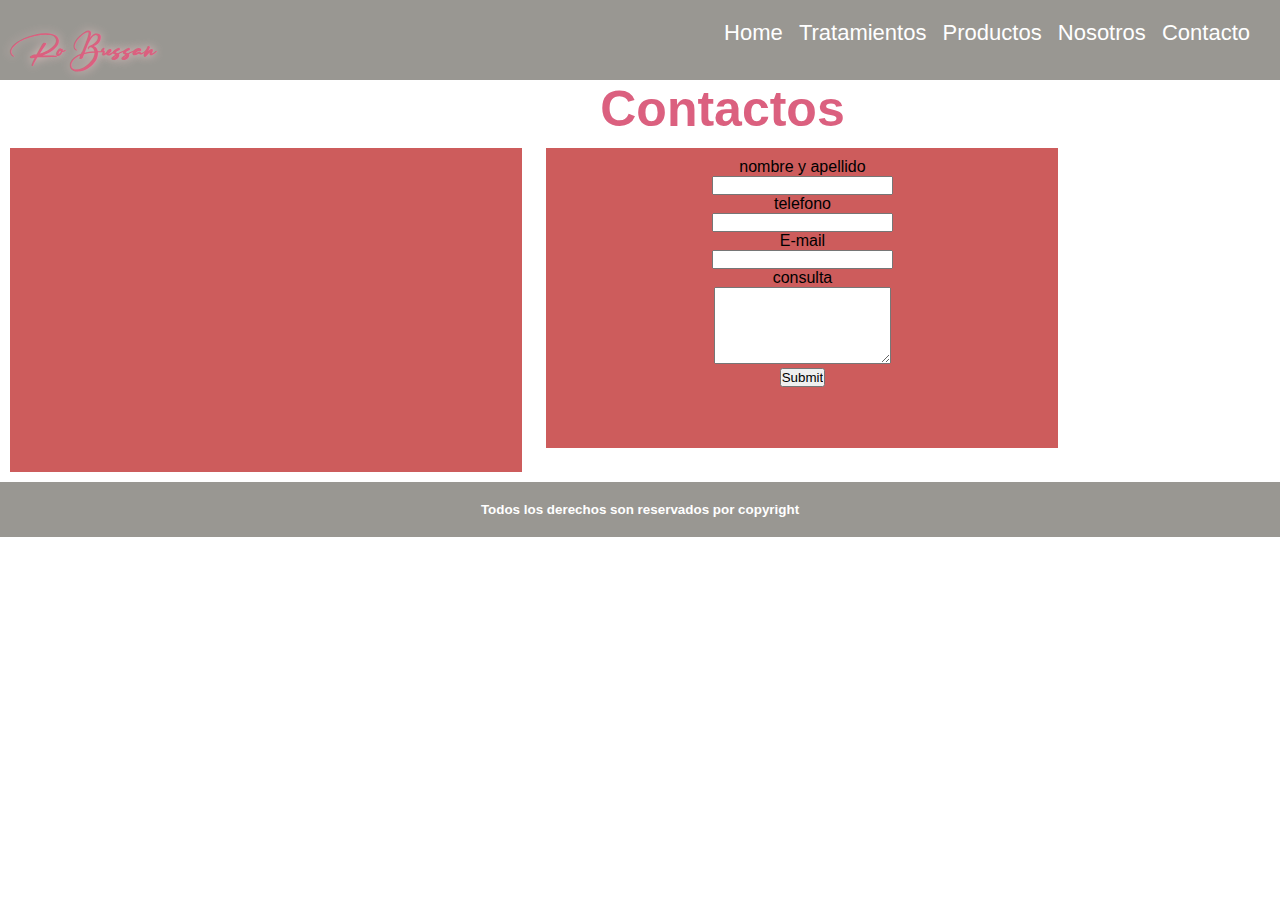
==== pages/contactos.html @ a9dc8a27 "arrancando pre entrega" ====
<!DOCTYPE html>
<html lang="es">
<head>
    <meta charset="UTF-8">
    <meta name="viewport" content="width=device-width, initial-scale=1.0">
    <link rel="shortcut icon" href="/multimedia/favicon.png" type="image/x-icon">
    <link rel="stylesheet" href="https://cdnjs.cloudflare.com/ajax/libs/font-awesome/6.5.1/css/all.min.css" integrity="sha512-DTOQO9RWCH3ppGqcWaEA1BIZOC6xxalwEsw9c2QQeAIftl+Vegovlnee1c9QX4TctnWMn13TZye+giMm8e2LwA==" crossorigin="anonymous" referrerpolicy="no-referrer" />
    <link rel="stylesheet" href="/css/estilos.css">
    <title>contacto</title>
</head>
<body>
    <header>
        <div class="logo">Ro Bressan</div>
        <nav class="barra">
            <ul>
                <li><a href="../index.html">Home</a></li>
                <li><a href="/pages/tratamientos.html">Tratamientos</a></li>
                <li><a href="/pages/productos.html">Productos</a></li>
                <li><a href="/pages/nosotros.html">Nosotros</a></li>
                <li><a href="/pages/contactos.html">Contacto</a></li>
            </ul>
        </nav>
        
    </header>
    <main>
        <h3>Contactos</h3>
        <div class="mapa">
            <iframe src="https://www.google.com/maps/embed?pb=!1m14!1m12!1m3!1d3919.371459234667!2d-60.51160231920423!3d-31.760685659868006!2m3!1f0!2f0!3f0!3m2!1i1024!2i768!4f13.1!5e0!3m2!1ses!2sar!4v1707655248207!5m2!1ses!2sar" width="400" height="300" style="border:0;" allowfullscreen="" loading="lazy" referrerpolicy="no-referrer-when-downgrade"></iframe>           
        </div>
        <div class="form">
            <form action="enviar.php"method="post" enctype="text/plain">
                <label for="">nombre y apellido</label><br>
                <input type="text"><br>
                <label for="">telefono</label><br>
                <input type="text"><br>
                <label for="">E-mail</label><br>
                <input type="email" name="" id=""><br>
                <label for="">consulta</label><br>
                <textarea name="" id="" cols="20" rows="5"></textarea><br>
                <input type="submit">
                
            </form>
        </div>
                
    </main>
    <footer>
        <h6>Todos los derechos son reservados por copyright</h6>
        <div class="redes">
            <a href="https://web.whatsapp.com" target="_blank">
                <i class="fa-brands fa-square-whatsapp"></i>  
            </a>
            <a href="https://www.facebook.com" target="_blank">
                <i class="fa-brands fa-facebook"></i>
            </a>
            <a href="https://www.instagram.com" target="_blank">
                <i class="fa-brands fa-instagram"></i>
            </a>

        </div>
    </footer>
    

    
</body>
</html>
---- css/estilos.css ----
*{
    margin: 0;
    padding: 0;
    box-sizing: border-box;
    font-family: Verdana, Geneva, Tahoma, sans-serif;
}

@font-face {
    font-family:Ruthligos;
    src: url(/fonts/Ruthligos.ttf);
}

header{
    height: 80px;
    width: 100%;
    background-color: rgb(153, 151, 146);
    padding: 20px;
    font-size: 22px;
    
}

.logo{
    color: #db607f;
    float: left;
    font-weight: bold;
    text-shadow: 0 0 10px #ecc8c8;
    font-family:Ruthligos;
    margin: 10px;
}

.barra{
    float: right;
    
}

.barra ul li{
    list-style: none;
    display: inline-block;
}

.barra a{
    text-decoration: none;
    color: #fff;
    margin-right: 10px;
}

.barra a:hover{
    color: rgb(126, 4, 89);
} 

.fondo{
    height: 100vh;
    width: 100%;
    background-image: url(/multimedia/istockphoto-1267640797-1024x1024.jpg);
    background-size: cover; 
    background-position:center center;
}

h1{
    color: #f7e6f0;
    text-align: center;
    font-size: 150px;
}

h2{
    color: #db607f;
    text-align: center;
    font-size: 150px;
    font-family:Ruthligos; 
}

h3{
    color: #db607f;
    text-align: center;
    font-size: 50px;

}
.trata1{
    width: 30%;
    height: auto;
    margin: 10px;
    padding: 10px;
    background-color: indianred;
    border-color: black;
    display:inline-block;
    vertical-align: top;
    box-sizing: border-box;
}
.trata1 img{
    width: 100%;
    height: auto;
}
.produ{
    width: 20%;
    height: auto;
    margin: 10px;
    padding: 10px;
    background-color: indianred;
    border-color: black;
    display:inline-block;
    vertical-align: top;
    box-sizing: border-box;
}
.produ img{
    width: 100%;
    height: auto;
}

.nosotrosFondo{
    height: 100vh;
    width: 100%;
    background-image: url(/multimedia/istockphoto-1226861453-1024x1024.jpg);
    background-size: cover; 
    background-position:center center;
    color: #db607f;
    text-align: center;
    font-size: 20px;
    margin: 20px;
    padding: 30px;

}
h4{
    text-align: center;
    font-size: 40px;
    margin: 40px;
    padding: 50px;
    
}
p{
    margin: 30px;
    padding: 30px;

}

.mapa{
    width: 40%;
    height: 100%;
    margin: 10px;
    padding: 10px;
    background-color: indianred;
    display:inline-block;
    vertical-align: top;
    box-sizing: border-box;
    text-align: center;
    
}

.form{
    width: 40%;
    height: 300px;
    margin: 10px;
    padding: 10px;
    background-color: indianred;
    display:inline-block;
    vertical-align: top;
    box-sizing: border-box;
    text-align: center;
}

footer{
    background-color: rgb(153, 151, 146);
    color: #fff;
    text-align: center;
    padding: 20px;
    font-size: 20px;

}

.redes a{
    color: #db607f;
    text-decoration: none;
    font-size: 40px;


}
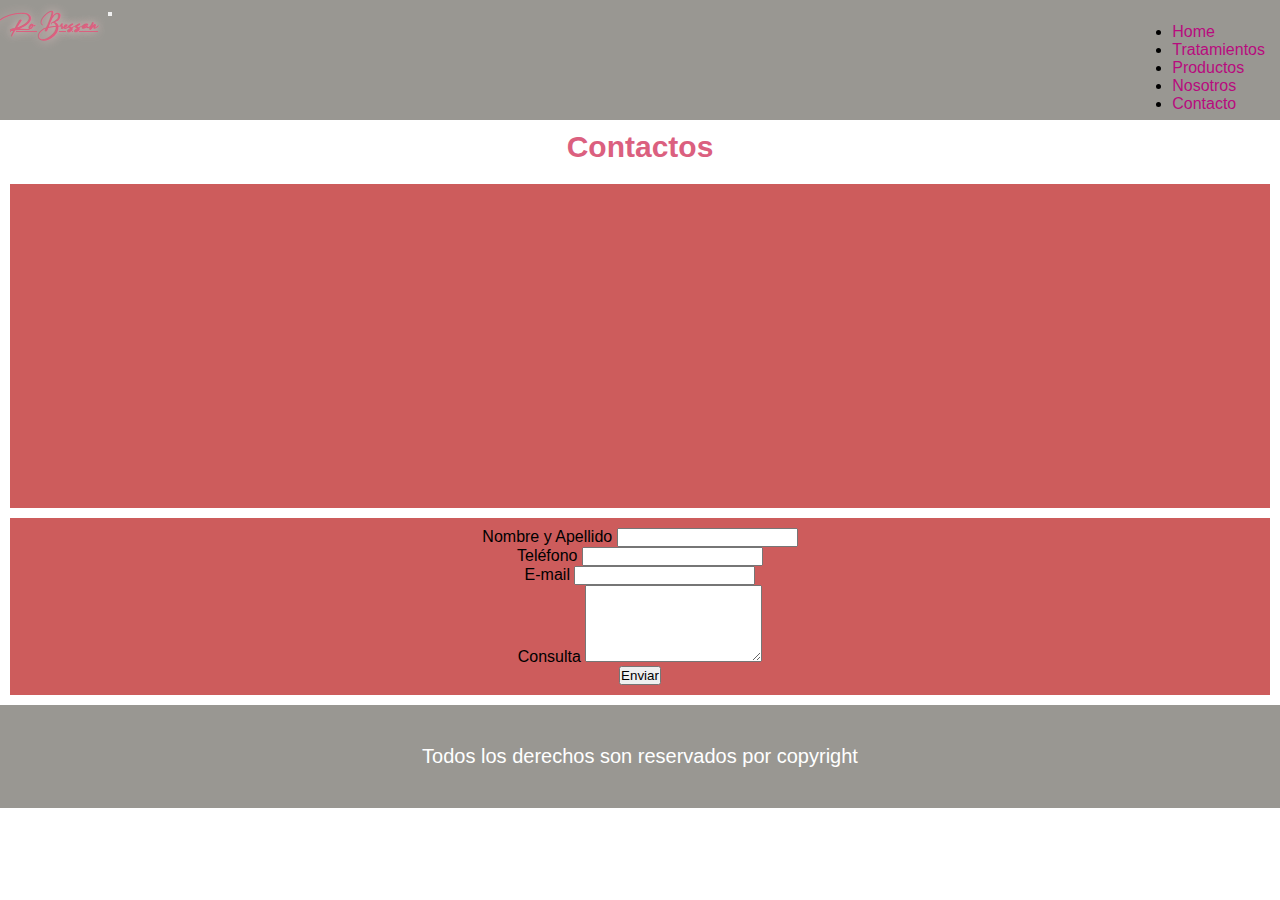
==== commit 5bdcbab5: "todos responsive" ====
--- a/pages/contactos.html
+++ b/pages/contactos.html
@@ -5,46 +5,77 @@
     <meta name="viewport" content="width=device-width, initial-scale=1.0">
     <link rel="shortcut icon" href="/multimedia/favicon.png" type="image/x-icon">
     <link rel="stylesheet" href="https://cdnjs.cloudflare.com/ajax/libs/font-awesome/6.5.1/css/all.min.css" integrity="sha512-DTOQO9RWCH3ppGqcWaEA1BIZOC6xxalwEsw9c2QQeAIftl+Vegovlnee1c9QX4TctnWMn13TZye+giMm8e2LwA==" crossorigin="anonymous" referrerpolicy="no-referrer" />
+    <!--inicio bootstrap-->
+    <link href="https://cdn.jsdelivr.net/npm/bootstrap@5.1.3/dist/css/bootstrap.min.css" rel="stylesheet" integrity="sha384-1BmE4kWBq78iYhFldvKuhfTAU6auU8tT94WrHftjDbrCEXSU1oBoqyl2QvZ6jIW3" crossorigin="anonymous">
+    <!--fin de bootstrap-->
     <link rel="stylesheet" href="/css/estilos.css">
     <title>contacto</title>
 </head>
 <body>
     <header>
-        <div class="logo">Ro Bressan</div>
-        <nav class="barra">
-            <ul>
-                <li><a href="../index.html">Home</a></li>
-                <li><a href="/pages/tratamientos.html">Tratamientos</a></li>
-                <li><a href="/pages/productos.html">Productos</a></li>
-                <li><a href="/pages/nosotros.html">Nosotros</a></li>
-                <li><a href="/pages/contactos.html">Contacto</a></li>
-            </ul>
+        <!--navbar-->
+        <nav class="navbar navbar-expand-md  navbar-dark">
+            <div class="container-fluid">
+                <a class="navbar-brand" href="../index.html">Ro Bressan</a>
+                <button class="navbar-toggler" type="button" data-bs-toggle="collapse" data-bs-target="#collapsibleNavbar">
+                    <span class="navbar-toggler-icon"></span>
+                </button>
+                <div class="collapse navbar-collapse" id="collapsibleNavbar">
+                    <ul class="navbar-nav">
+                        <li class="nav-item">
+                            <a class="nav-link" href="../index.html">Home</a></li>
+                        <li class="nav-item">
+                            <a class="nav-link" href="/pages/tratamientos.html">Tratamientos</a></li>
+                        <li class="nav-item">
+                            <a class="nav-link" href="/pages/productos.html">Productos</a></li>
+                        <li class="nav-item">
+                            <a class="nav-link" href="/pages/nosotros.html">Nosotros</a></li>
+                        <li class="nav-item">
+                            <a class="nav-link" href="/pages/contactos.html">Contacto</a></li>
+                        </ul>
+                </div>
+            </div>
         </nav>
-        
+        <!--navbar-->
     </header>
+
     <main>
-        <h3>Contactos</h3>
-        <div class="mapa">
-            <iframe src="https://www.google.com/maps/embed?pb=!1m14!1m12!1m3!1d3919.371459234667!2d-60.51160231920423!3d-31.760685659868006!2m3!1f0!2f0!3f0!3m2!1i1024!2i768!4f13.1!5e0!3m2!1ses!2sar!4v1707655248207!5m2!1ses!2sar" width="400" height="300" style="border:0;" allowfullscreen="" loading="lazy" referrerpolicy="no-referrer-when-downgrade"></iframe>           
+        <div class="container">
+            <div class="row">
+                <div class="col-md-6">
+                    <h3>Contactos</h3>
+                    <div class="mapa">
+                        <iframe src="https://www.google.com/maps/embed?pb=!1m14!1m12!1m3!1d3919.371459234667!2d-60.51160231920423!3d-31.760685659868006!2m3!1f0!2f0!3f0!3m2!1i1024!2i768!4f13.1!5e0!3m2!1ses!2sar!4v1707655248207!5m2!1ses!2sar" width="100%" height="300" style="border:0;" allowfullscreen="" loading="lazy" referrerpolicy="no-referrer-when-downgrade"></iframe>           
+                    </div>
+                </div>
+                <div class="col-md-6">
+                    <div class="form">
+                        <form action="enviar.php" method="post" enctype="text/plain">
+                            <div class="mb-3">
+                                <label for="nombreApellido" class="form-label">Nombre y Apellido</label>
+                                <input type="text" class="form-control" id="nombreApellido">
+                            </div>
+                            <div class="mb-3">
+                                <label for="telefono" class="form-label">Teléfono</label>
+                                <input type="text" class="form-control" id="telefono">
+                            </div>
+                            <div class="mb-3">
+                                <label for="email" class="form-label">E-mail</label>
+                                <input type="email" class="form-control" id="email">
+                            </div>
+                            <div class="mb-3">
+                                <label for="consulta" class="form-label">Consulta</label>
+                                <textarea class="form-control" id="consulta" rows="5"></textarea>
+                            </div>
+                            <button type="submit" class="btn btn-primary">Enviar</button>
+                        </form>
+                    </div>
+                </div>
+            </div>
         </div>
-        <div class="form">
-            <form action="enviar.php"method="post" enctype="text/plain">
-                <label for="">nombre y apellido</label><br>
-                <input type="text"><br>
-                <label for="">telefono</label><br>
-                <input type="text"><br>
-                <label for="">E-mail</label><br>
-                <input type="email" name="" id=""><br>
-                <label for="">consulta</label><br>
-                <textarea name="" id="" cols="20" rows="5"></textarea><br>
-                <input type="submit">
-                
-            </form>
-        </div>
-                
     </main>
     <footer>
-        <h6>Todos los derechos son reservados por copyright</h6>
+        <p>Todos los derechos son reservados por copyright</p>
         <div class="redes">
             <a href="https://web.whatsapp.com" target="_blank">
                 <i class="fa-brands fa-square-whatsapp"></i>  
@@ -59,7 +90,14 @@
         </div>
     </footer>
     
-
+<!-- js -->
+<script src="https://cdn.jsdelivr.net/npm/@popperjs/core@2.10.2/dist/umd/popper.min.js"
+    integrity="sha384-7+zCNj/IqJ95wo16oMtfsKbZ9ccEh31eOz1HGyDuCQ6wgnyJNSYdrPa03rtR1zdB" crossorigin="anonymous">
+</script>
+<script src="https://cdn.jsdelivr.net/npm/bootstrap@5.1.3/dist/js/bootstrap.min.js"
+    integrity="sha384-QJHtvGhmr9XOIpI6YVutG+2QOK9T+ZnN4kzFN1RtK3zEFEIsxhlmWl5/YESvpZ13" crossorigin="anonymous">
+</script>
+<!-- js -->
     
 </body>
 </html>--- a/css/estilos.css
+++ b/css/estilos.css
@@ -11,20 +11,47 @@
 }
 
 header{
-    height: 80px;
+    height: auto;
     width: 100%;
     background-color: rgb(153, 151, 146);
-    padding: 20px;
-    font-size: 22px;
-    
-}
-
-.logo{
-    color: #db607f;
+
+    
+}
+.navbar-brand{
+    color: #db607f !important;
     float: left;
     font-weight: bold;
     text-shadow: 0 0 10px #ecc8c8;
     font-family:Ruthligos;
+    margin: 10px
+}
+.navbar{
+    background-color: rgb(153, 151, 146);
+    width: 100%;
+    min-height: 120px;
+    
+}
+.nav-link {
+    text-decoration: none;
+    color: #b80b7e !important;
+    margin-right: 10px;    
+    list-style: none;
+    display: inline-block;
+}
+.collapse{
+    display: flex;
+    justify-content: flex-end;
+    padding: 5px;
+    
+}
+
+
+.logo{
+    color: #db607f;
+    float: left;
+    font-weight: bold;
+    text-shadow: 0 0 10px #ecc8c8;
+    font-family:Ruthligos;
     margin: 10px;
 }
 
@@ -40,70 +67,69 @@
 
 .barra a{
     text-decoration: none;
-    color: #fff;
+    color: #b80b7e;
     margin-right: 10px;
 }
-
+.nav-link:hover{
+    color: rgb(126, 4, 89);
+}
 .barra a:hover{
     color: rgb(126, 4, 89);
 } 
 
 .fondo{
-    height: 100vh;
-    width: 100%;
+    height: 100 vh;
+    width: 100vw;
     background-image: url(/multimedia/istockphoto-1267640797-1024x1024.jpg);
     background-size: cover; 
-    background-position:center center;
+    background-position: center;
+    max-width: 100%;
 }
 
 h1{
     color: #f7e6f0;
     text-align: center;
-    font-size: 150px;
+    font-size: 10vw; 
 }
 
 h2{
     color: #db607f;
     text-align: center;
-    font-size: 150px;
+    font-size: 10vw;
     font-family:Ruthligos; 
 }
 
 h3{
-    color: #db607f;
-    text-align: center;
-    font-size: 50px;
-
-}
-.trata1{
-    width: 30%;
+    padding: 10px;
+    color: #db607f;
+    text-align: center;
+    font-size: 30px;
+}
+
+.galeria {
+    border: 20px;
+    border-color: #db607f;
+}
+
+.galeria img{
+    max-width: 100%;
+    height:auto;
+}
+
+
+
+.produ {
+    margin-bottom: 20px; /* Espacio entre los productos */
+}
+
+.produ img {
+    max-width: 100%;
     height: auto;
-    margin: 10px;
-    padding: 10px;
-    background-color: indianred;
-    border-color: black;
-    display:inline-block;
-    vertical-align: top;
-    box-sizing: border-box;
-}
-.trata1 img{
-    width: 100%;
-    height: auto;
-}
-.produ{
-    width: 20%;
-    height: auto;
-    margin: 10px;
-    padding: 10px;
-    background-color: indianred;
-    border-color: black;
-    display:inline-block;
-    vertical-align: top;
-    box-sizing: border-box;
-}
-.produ img{
-    width: 100%;
-    height: auto;
+}
+
+.produ p {
+    font-size: 16px;
+    color: #333;
 }
 
 .nosotrosFondo{
@@ -126,33 +152,32 @@
     padding: 50px;
     
 }
+
+h5{
+    text-align: center;
+    font-size: 20px;
+    margin: 10px;
+    padding: 10px;
+    
+}
 p{
-    margin: 30px;
-    padding: 30px;
-
-}
-
-.mapa{
-    width: 40%;
-    height: 100%;
+    margin: 10px;
+    padding: 10px;
+
+}
+
+.mapa {
     margin: 10px;
     padding: 10px;
     background-color: indianred;
-    display:inline-block;
-    vertical-align: top;
     box-sizing: border-box;
     text-align: center;
-    
-}
-
-.form{
-    width: 40%;
-    height: 300px;
+}
+
+.form {
     margin: 10px;
     padding: 10px;
     background-color: indianred;
-    display:inline-block;
-    vertical-align: top;
     box-sizing: border-box;
     text-align: center;
 }
@@ -169,7 +194,7 @@
 .redes a{
     color: #db607f;
     text-decoration: none;
-    font-size: 40px;
-
-
-}
+    font-size: 30px;
+
+
+}
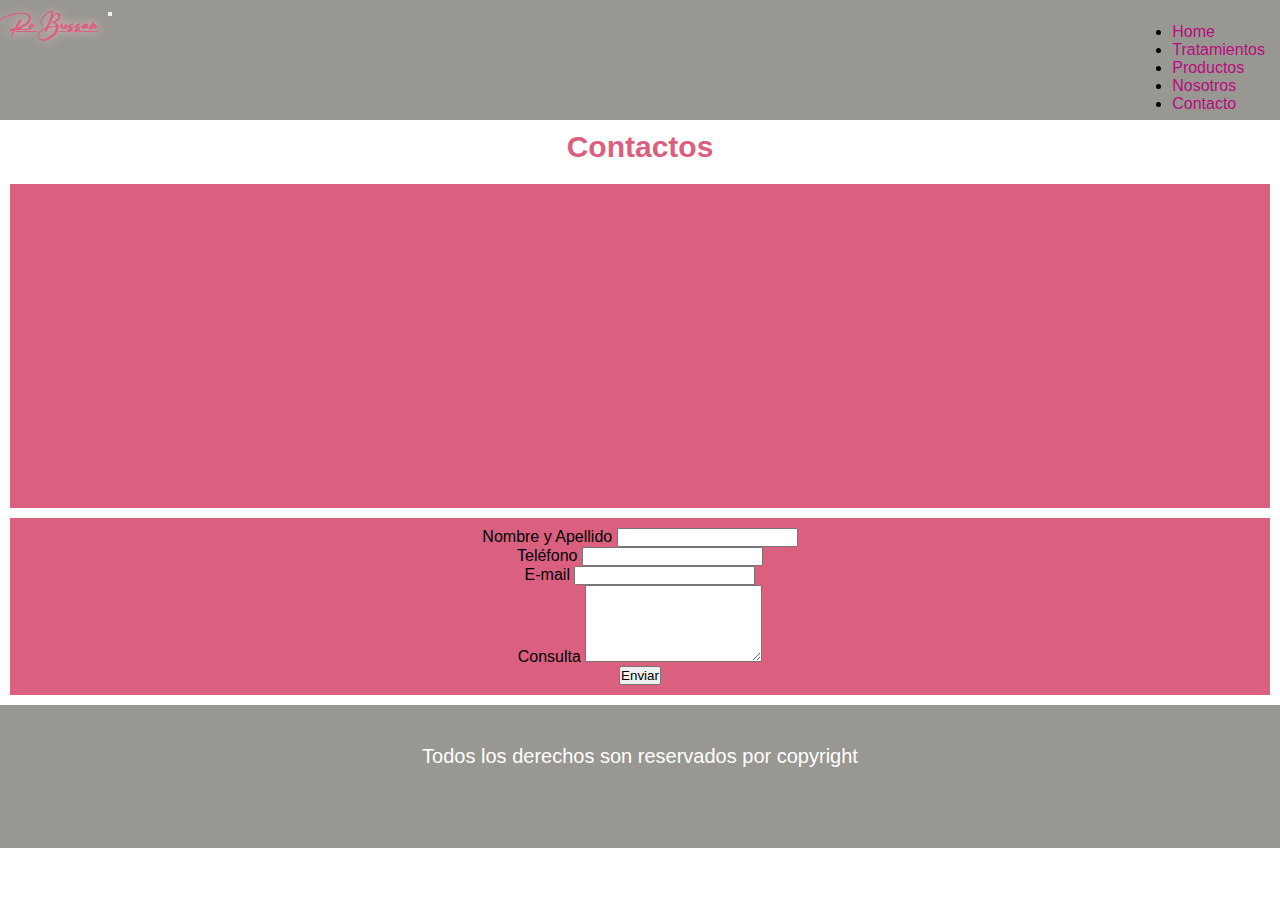
==== commit 5f3d2698: "first commit" ====
--- a/pages/contactos.html
+++ b/pages/contactos.html
@@ -1,23 +1,33 @@
 <!DOCTYPE html>
 <html lang="es">
+
 <head>
     <meta charset="UTF-8">
     <meta name="viewport" content="width=device-width, initial-scale=1.0">
+    <meta name="description"
+        content="¡Contáctanos y descubre cómo podemos ayudarte a realzar tu belleza y bienestar! Estamos aquí para responder tus preguntas, programar citas y brindarte la mejor experiencia en nuestro centro de estética corporal y facial.">
+    <meta name="keywords"
+        content="contactos, centro de estética, ubicación, dirección, teléfono, horario, cita previa, atención al cliente, consultas, belleza, tratamientos estéticos, estética facial, estética corporal">
     <link rel="shortcut icon" href="/multimedia/favicon.png" type="image/x-icon">
-    <link rel="stylesheet" href="https://cdnjs.cloudflare.com/ajax/libs/font-awesome/6.5.1/css/all.min.css" integrity="sha512-DTOQO9RWCH3ppGqcWaEA1BIZOC6xxalwEsw9c2QQeAIftl+Vegovlnee1c9QX4TctnWMn13TZye+giMm8e2LwA==" crossorigin="anonymous" referrerpolicy="no-referrer" />
+    <link rel="stylesheet" href="https://cdnjs.cloudflare.com/ajax/libs/font-awesome/6.5.1/css/all.min.css"
+        integrity="sha512-DTOQO9RWCH3ppGqcWaEA1BIZOC6xxalwEsw9c2QQeAIftl+Vegovlnee1c9QX4TctnWMn13TZye+giMm8e2LwA=="
+        crossorigin="anonymous" referrerpolicy="no-referrer" />
     <!--inicio bootstrap-->
-    <link href="https://cdn.jsdelivr.net/npm/bootstrap@5.1.3/dist/css/bootstrap.min.css" rel="stylesheet" integrity="sha384-1BmE4kWBq78iYhFldvKuhfTAU6auU8tT94WrHftjDbrCEXSU1oBoqyl2QvZ6jIW3" crossorigin="anonymous">
+    <link href="https://cdn.jsdelivr.net/npm/bootstrap@5.1.3/dist/css/bootstrap.min.css" rel="stylesheet"
+        integrity="sha384-1BmE4kWBq78iYhFldvKuhfTAU6auU8tT94WrHftjDbrCEXSU1oBoqyl2QvZ6jIW3" crossorigin="anonymous">
     <!--fin de bootstrap-->
     <link rel="stylesheet" href="/css/estilos.css">
-    <title>contacto</title>
+    <title> RB | CONTACTOS </title>
 </head>
+
 <body>
     <header>
         <!--navbar-->
         <nav class="navbar navbar-expand-md  navbar-dark">
             <div class="container-fluid">
                 <a class="navbar-brand" href="../index.html">Ro Bressan</a>
-                <button class="navbar-toggler" type="button" data-bs-toggle="collapse" data-bs-target="#collapsibleNavbar">
+                <button class="navbar-toggler" type="button" data-bs-toggle="collapse"
+                    data-bs-target="#collapsibleNavbar">
                     <span class="navbar-toggler-icon"></span>
                 </button>
                 <div class="collapse navbar-collapse" id="collapsibleNavbar">
@@ -32,7 +42,7 @@
                             <a class="nav-link" href="/pages/nosotros.html">Nosotros</a></li>
                         <li class="nav-item">
                             <a class="nav-link" href="/pages/contactos.html">Contacto</a></li>
-                        </ul>
+                    </ul>
                 </div>
             </div>
         </nav>
@@ -45,7 +55,10 @@
                 <div class="col-md-6">
                     <h3>Contactos</h3>
                     <div class="mapa">
-                        <iframe src="https://www.google.com/maps/embed?pb=!1m14!1m12!1m3!1d3919.371459234667!2d-60.51160231920423!3d-31.760685659868006!2m3!1f0!2f0!3f0!3m2!1i1024!2i768!4f13.1!5e0!3m2!1ses!2sar!4v1707655248207!5m2!1ses!2sar" width="100%" height="300" style="border:0;" allowfullscreen="" loading="lazy" referrerpolicy="no-referrer-when-downgrade"></iframe>           
+                        <iframe
+                            src="https://www.google.com/maps/embed?pb=!1m14!1m12!1m3!1d3919.371459234667!2d-60.51160231920423!3d-31.760685659868006!2m3!1f0!2f0!3f0!3m2!1i1024!2i768!4f13.1!5e0!3m2!1ses!2sar!4v1707655248207!5m2!1ses!2sar"
+                            width="100%" height="300" style="border:0;" allowfullscreen="" loading="lazy"
+                            referrerpolicy="no-referrer-when-downgrade"></iframe>
                     </div>
                 </div>
                 <div class="col-md-6">
@@ -78,7 +91,7 @@
         <p>Todos los derechos son reservados por copyright</p>
         <div class="redes">
             <a href="https://web.whatsapp.com" target="_blank">
-                <i class="fa-brands fa-square-whatsapp"></i>  
+                <i class="fa-brands fa-square-whatsapp"></i>
             </a>
             <a href="https://www.facebook.com" target="_blank">
                 <i class="fa-brands fa-facebook"></i>
@@ -89,15 +102,16 @@
 
         </div>
     </footer>
-    
-<!-- js -->
-<script src="https://cdn.jsdelivr.net/npm/@popperjs/core@2.10.2/dist/umd/popper.min.js"
-    integrity="sha384-7+zCNj/IqJ95wo16oMtfsKbZ9ccEh31eOz1HGyDuCQ6wgnyJNSYdrPa03rtR1zdB" crossorigin="anonymous">
-</script>
-<script src="https://cdn.jsdelivr.net/npm/bootstrap@5.1.3/dist/js/bootstrap.min.js"
-    integrity="sha384-QJHtvGhmr9XOIpI6YVutG+2QOK9T+ZnN4kzFN1RtK3zEFEIsxhlmWl5/YESvpZ13" crossorigin="anonymous">
-</script>
-<!-- js -->
-    
+
+    <!-- js -->
+    <script src="https://cdn.jsdelivr.net/npm/@popperjs/core@2.10.2/dist/umd/popper.min.js"
+        integrity="sha384-7+zCNj/IqJ95wo16oMtfsKbZ9ccEh31eOz1HGyDuCQ6wgnyJNSYdrPa03rtR1zdB" crossorigin="anonymous">
+    </script>
+    <script src="https://cdn.jsdelivr.net/npm/bootstrap@5.1.3/dist/js/bootstrap.min.js"
+        integrity="sha384-QJHtvGhmr9XOIpI6YVutG+2QOK9T+ZnN4kzFN1RtK3zEFEIsxhlmWl5/YESvpZ13" crossorigin="anonymous">
+    </script>
+    <!-- js -->
+
 </body>
+
 </html>--- a/css/estilos.css
+++ b/css/estilos.css
@@ -1,200 +1,183 @@
-*{
-    margin: 0;
-    padding: 0;
-    box-sizing: border-box;
-    font-family: Verdana, Geneva, Tahoma, sans-serif;
+* {
+  margin: 0;
+  padding: 0;
+  box-sizing: border-box;
+  font-family: Verdana, Geneva, Tahoma, sans-serif;
 }
 
 @font-face {
-    font-family:Ruthligos;
-    src: url(/fonts/Ruthligos.ttf);
+  font-family: Ruthligos;
+  src: url(/fonts/Ruthligos.ttf);
+}
+footer {
+  background-color: rgb(153, 151, 146);
+  color: #fff;
+  text-align: center;
+  padding: 20px;
+  font-size: 20px;
 }
 
-header{
-    height: auto;
-    width: 100%;
-    background-color: rgb(153, 151, 146);
-
-    
+.redes {
+  margin-top: 10px;
 }
-.navbar-brand{
-    color: #db607f !important;
-    float: left;
-    font-weight: bold;
-    text-shadow: 0 0 10px #ecc8c8;
-    font-family:Ruthligos;
-    margin: 10px
-}
-.navbar{
-    background-color: rgb(153, 151, 146);
-    width: 100%;
-    min-height: 120px;
-    
-}
-.nav-link {
-    text-decoration: none;
-    color: #b80b7e !important;
-    margin-right: 10px;    
-    list-style: none;
-    display: inline-block;
-}
-.collapse{
-    display: flex;
-    justify-content: flex-end;
-    padding: 5px;
-    
+.redes a {
+  color: #db607f;
+  text-decoration: none;
+  font-size: 35px;
+  margin: 0 10px;
 }
 
-
-.logo{
-    color: #db607f;
-    float: left;
-    font-weight: bold;
-    text-shadow: 0 0 10px #ecc8c8;
-    font-family:Ruthligos;
-    margin: 10px;
+header {
+  height: auto;
+  width: 100%;
+  background-color: rgb(153, 151, 146);
 }
 
-.barra{
-    float: right;
-    
+.navbar-brand {
+  color: #db607f !important;
+  float: left;
+  font-weight: bold;
+  text-shadow: 0 0 10px #ecc8c8;
+  font-family: Ruthligos;
+  margin: 10px;
 }
 
-.barra ul li{
-    list-style: none;
-    display: inline-block;
+.navbar {
+  background-color: rgb(153, 151, 146);
+  width: 100%;
+  min-height: 120px;
 }
 
-.barra a{
-    text-decoration: none;
-    color: #b80b7e;
-    margin-right: 10px;
-}
-.nav-link:hover{
-    color: rgb(126, 4, 89);
-}
-.barra a:hover{
-    color: rgb(126, 4, 89);
-} 
-
-.fondo{
-    height: 100 vh;
-    width: 100vw;
-    background-image: url(/multimedia/istockphoto-1267640797-1024x1024.jpg);
-    background-size: cover; 
-    background-position: center;
-    max-width: 100%;
+.nav-link {
+  text-decoration: none;
+  color: #b80b7e !important;
+  margin-right: 10px;
+  list-style: none;
+  display: inline-block;
 }
 
-h1{
-    color: #f7e6f0;
-    text-align: center;
-    font-size: 10vw; 
+.collapse {
+  display: flex;
+  justify-content: flex-end;
+  padding: 5px;
 }
 
-h2{
-    color: #db607f;
-    text-align: center;
-    font-size: 10vw;
-    font-family:Ruthligos; 
+.logo {
+  color: #db607f;
+  float: left;
+  font-weight: bold;
+  text-shadow: 0 0 10px #ecc8c8;
+  font-family: Ruthligos;
+  margin: 10px;
 }
 
-h3{
-    padding: 10px;
-    color: #db607f;
-    text-align: center;
-    font-size: 30px;
+.barra {
+  float: right;
+}
+.barra ul li {
+  list-style: none;
+  display: inline-block;
+}
+.barra a {
+  text-decoration: none;
+  color: #db607f;
+  margin-right: 10px;
+}
+
+.nav-link:hover,
+.barra a:hover {
+  color: rgb(126, 4, 89);
+}
+
+.fondo {
+  height: 100 vh;
+  width: 100vw;
+  background-image: url(/multimedia/istockphoto-1267640797-1024x1024.jpg);
+  background-size: cover;
+  background-position: center;
+  max-width: 100%;
+}
+
+h1 {
+  color: #fff;
+  text-align: center;
+  font-size: 10vw;
+}
+
+h2 {
+  color: #db607f;
+  text-align: center;
+  font-size: 10vw;
+  font-family: Ruthligos;
+}
+
+h3 {
+  padding: 10px;
+  color: #db607f;
+  text-align: center;
+  font-size: 30px;
 }
 
 .galeria {
-    border: 20px;
-    border-color: #db607f;
+  border: 20px;
+  border-color: #db607f;
+}
+.galeria img {
+  max-width: 100%;
+  height: auto;
 }
 
-.galeria img{
-    max-width: 100%;
-    height:auto;
+.produ {
+  margin-bottom: 20px;
+}
+.produ img {
+  max-width: 100%;
+  height: auto;
+}
+.produ p {
+  font-size: 16px;
+  color: #333;
 }
 
-
-
-.produ {
-    margin-bottom: 20px; /* Espacio entre los productos */
+.nosotrosFondo {
+  height: 100vh;
+  width: 100%;
+  background-image: url(./multimedia/istockphoto-1226861453-1024x1024.jpg);
+  background-size: cover;
+  background-position: center center;
+  color: #db607f;
+  text-align: center;
+  font-size: 20px;
+  margin: 10px;
+  padding: 10px;
 }
 
-.produ img {
-    max-width: 100%;
-    height: auto;
+h4 {
+  text-align: center;
+  font-size: 40px;
+  margin: 40px;
+  padding: 50px;
 }
 
-.produ p {
-    font-size: 16px;
-    color: #333;
+h5 {
+  margin: 10px;
+  padding: 10px;
+  text-align: center;
+  font-size: 20px;
 }
 
-.nosotrosFondo{
-    height: 100vh;
-    width: 100%;
-    background-image: url(/multimedia/istockphoto-1226861453-1024x1024.jpg);
-    background-size: cover; 
-    background-position:center center;
-    color: #db607f;
-    text-align: center;
-    font-size: 20px;
-    margin: 20px;
-    padding: 30px;
-
-}
-h4{
-    text-align: center;
-    font-size: 40px;
-    margin: 40px;
-    padding: 50px;
-    
+p {
+  margin: 10px;
+  padding: 10px;
 }
 
-h5{
-    text-align: center;
-    font-size: 20px;
-    margin: 10px;
-    padding: 10px;
-    
-}
-p{
-    margin: 10px;
-    padding: 10px;
-
+.mapa,
+.form {
+  margin: 10px;
+  padding: 10px;
+  background-color: #db607f;
+  box-sizing: border-box;
+  text-align: center;
 }
 
-.mapa {
-    margin: 10px;
-    padding: 10px;
-    background-color: indianred;
-    box-sizing: border-box;
-    text-align: center;
-}
-
-.form {
-    margin: 10px;
-    padding: 10px;
-    background-color: indianred;
-    box-sizing: border-box;
-    text-align: center;
-}
-
-footer{
-    background-color: rgb(153, 151, 146);
-    color: #fff;
-    text-align: center;
-    padding: 20px;
-    font-size: 20px;
-
-}
-
-.redes a{
-    color: #db607f;
-    text-decoration: none;
-    font-size: 30px;
-
-
-}
+/*# sourceMappingURL=estilos.css.map */
